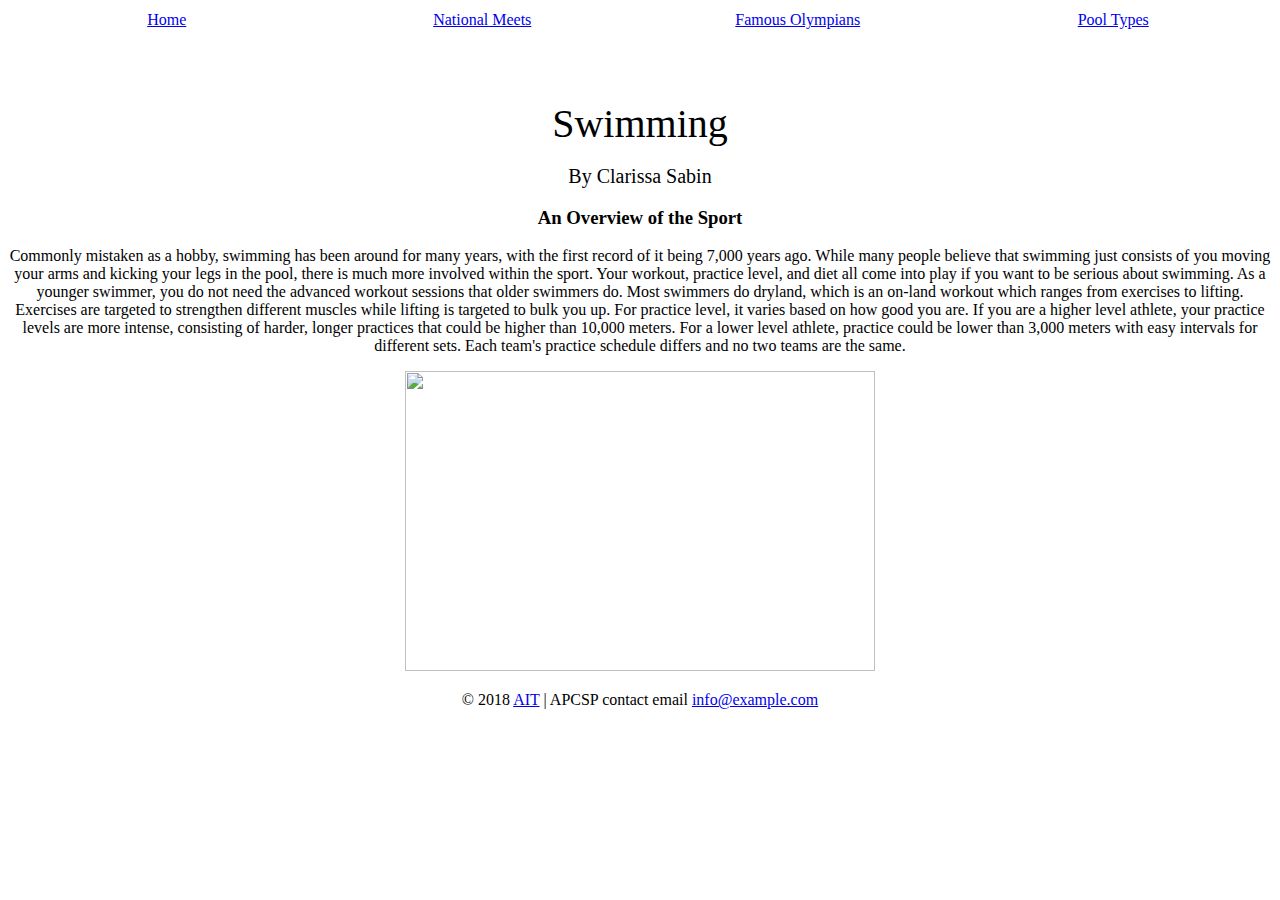
==== index.html @ e7749bc6 "Update index.html" ====
<!DOCTYPE html>
 <html>
  <head>
    <table border="0" style="width:100%">
      <tr>
        <td id="home" width="100" align="center"><a href="index.html">Home</a></td>
        <td id="page1" width="100" align="center"><a href="subtopic1.html">National Meets</a></td>
        <td id="page2" width="100" align="center"><a href="subtopic2.html">Famous Olympians</a></td>
        <td id="page3" width="100" align="center"><a href="subtopic3.html">Pool Types</a></td>
      </tr>
    </table>
    <title>SWIMMING: A SPORT, NOT A HOBBY</title>
    <link rel="stylesheet" href="styles/homepage.css">
  </head>
      </body>
      </body>
    <div align="center">
      <p>
        <br/>
        <br/>
        <style>
      div.a {
        font-size: 40px;
      }
      div.b {
        font-size: 20px;
      }
        p.thick {
          font-weight: bold;
        }
        </style>
      <div class="a">Swimming</div>
  <br/>
  <div class="b">By Clarissa Sabin</div>
</p>
<h3><p class="thick">An Overview of the Sport</p></h3>
      <div align="center">
      <p id="def">Commonly mistaken as a hobby, swimming has been around for many years, with the
      first record of it being 7,000 years ago. While many people believe that swimming just
      consists of you moving your arms and kicking your legs in the pool, there is much more
      involved within the sport. Your workout, practice level, and diet all come into play
      if you want to be serious about swimming. As a younger swimmer, you do not need the
      advanced workout sessions that older swimmers do. Most swimmers do dryland, which is an on-land workout
      which ranges from exercises to lifting. Exercises are targeted to strengthen different muscles
      while lifting is targeted to bulk you up. For practice level, it varies based on how good you are.
      If you are a higher level athlete, your practice levels are more intense, consisting
      of harder, longer practices that could be higher than 10,000 meters. For a lower level athlete,
      practice could be lower than 3,000 meters with easy intervals for different sets. Each team's practice
      schedule differs and no two teams are the same.</p>
    </div>
    <p>
        <center>
        <img src="https://swimmingworld.azureedge.net/news/wp-content/uploads/2016/06/venue-bacstroke-2016-o-trials-2002-720x500.jpg" width="470px" height="300px" id="imageshadow"></img>
      </p>
  </body>
      <footer>
  <p>
    © 2018 <a class="footer" href="https://www.ucvts.tec.nj.us/domain/16#calendar4326/20181011/month">AIT</a> | APCSP contact email <a class="footer" href="mailto: info@example.com">info@example.com</a>
  </p>
</footer>
</html>
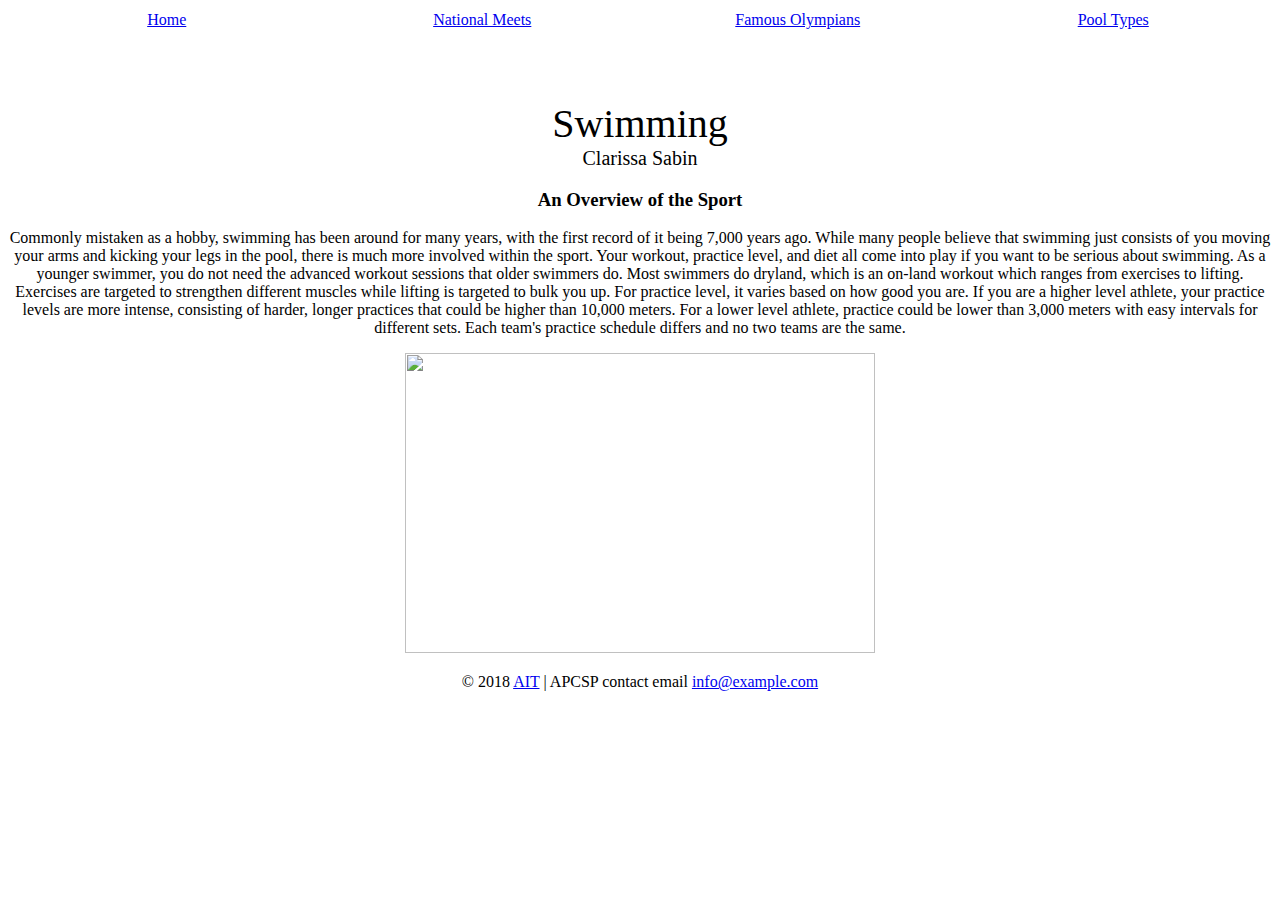
==== commit 5730d153: "Update index.html" ====
--- a/index.html
+++ b/index.html
@@ -30,8 +30,7 @@
         }
         </style>
       <div class="a">Swimming</div>
-  <br/>
-  <div class="b">By Clarissa Sabin</div>
+  <div class="b"> Clarissa Sabin</div>
 </p>
 <h3><p class="thick">An Overview of the Sport</p></h3>
       <div align="center">
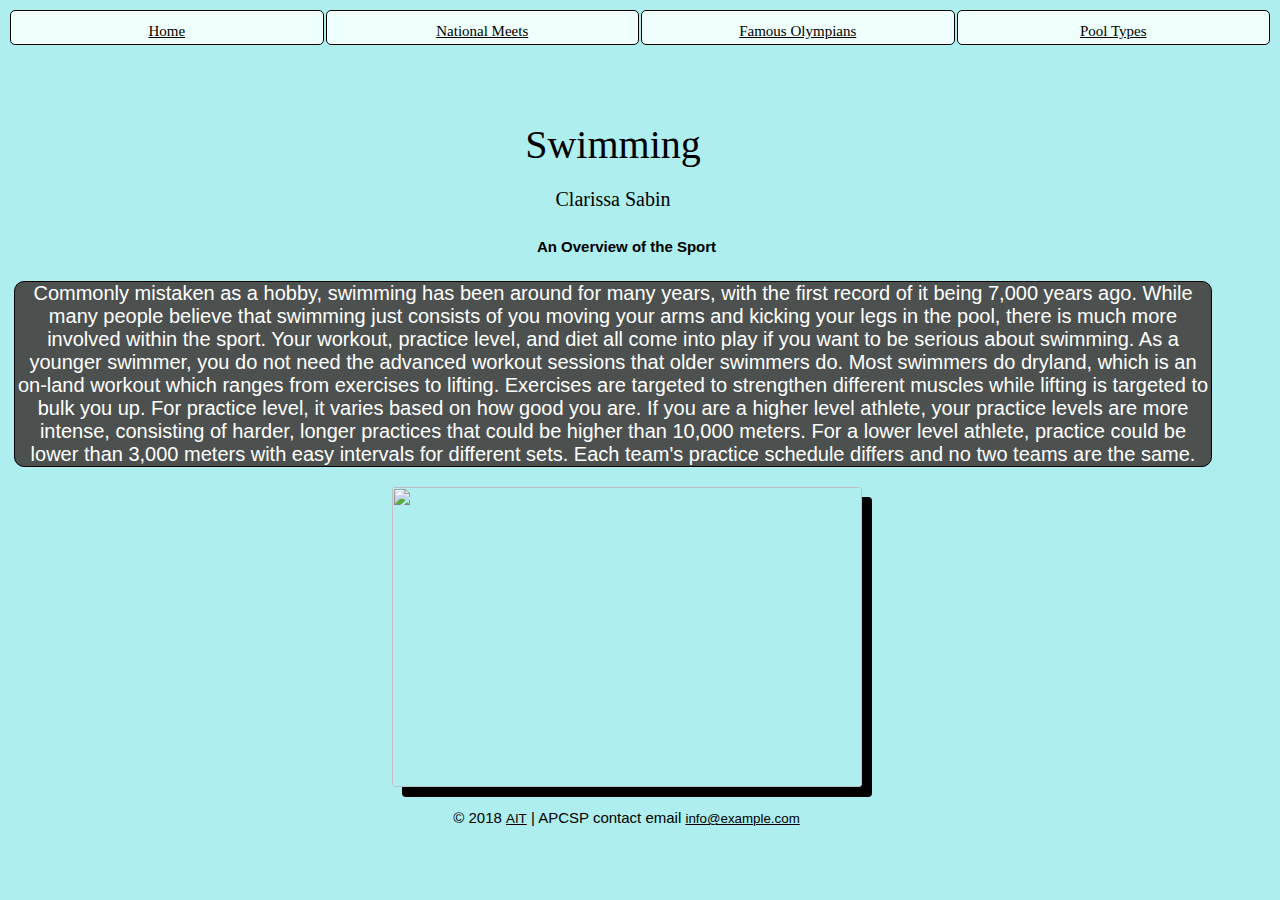
==== commit 48426105: "Update index.html" ====
--- a/index.html
+++ b/index.html
@@ -10,7 +10,7 @@
       </tr>
     </table>
     <title>SWIMMING: A SPORT, NOT A HOBBY</title>
-    <link rel="stylesheet" href="styles/homepage.css">
+    <link rel="stylesheet" href="styles.css/homepage.css">
   </head>
       </body>
       </body>
--- a/styles.css/homepage.css
+++ b/styles.css/homepage.css
@@ -0,0 +1,210 @@
+body {
+  background-color: #AFEEEE;
+}
+* {
+  font-size: 20pt;
+}
+
+span {
+  background-color: yellow;
+}
+
+p {
+  font-family: Arial;
+  font-size: 15px;
+  text-align: center
+}
+
+img {
+  border: 5px;
+  border-radius: 4px;
+}
+
+table.highlight {
+  background-color: space gray;
+}
+
+p.border {
+  border-top: 10px solid crimson red;
+  border-right: 8px solid crimson red;
+  border-bottom: 10px solid crimson red;
+  border-left: 8px solid crimson red;
+}
+
+#border {
+  border: 5px solid darkblue;
+}
+
+#underline {
+  text-decoration: underline wavy gray;
+}
+
+* [lang^=en] {
+  background-color: ocean blue;
+}
+
+#imageshadow {
+  box-shadow: 10px 10px;
+}
+
+p.font {
+  font-style: italic;
+  text-align: center;
+}
+
+*h1 {
+  color: red;
+}
+
+div {
+    margin-top: 20px;
+    margin-bottom: 20px;
+    margin-right: 30px;
+    margin-left: 3px;
+}
+a{
+  color: black;
+  font-size: 15px;
+}
+
+a:hover {
+color: cadet blue;
+}
+
+ol > li {
+  font-style: normal;
+  list-style: none;
+}
+
+h2 + p {
+  font-size: 20px;
+}
+
+h3 ~ p {
+  font-family:
+}
+
+ul > li {
+  font-weight: bold;
+  list-style: none;
+}
+
+#rcorners1 {
+    border-radius: 25px;
+    padding: 20px;
+    width: 200px;
+    height: 150px;
+}
+
+table {
+   width: 80%;
+}
+
+th, td {
+   padding: 5px 5x 5x 5x;
+}
+
+th {
+   border-bottom: 2px solid #111111;
+   border-top: 1px solid #999999;
+   text-align: center;
+   text-transform: uppercase;
+}
+.footer {
+  font-size: 10pt;
+  color: black;
+}
+.footer:hover{
+  color: blue;
+  font-size:15pt;
+}
+#def {
+  font-size: 15pt;
+  border-collapse: collapse;
+  border: 1px solid black;
+  color: white;
+  border-radius: 10px;
+  background-color: #4c5150;
+}
+#home {
+  border-collapse: collapse;
+  border: 1px solid black;
+  color: black;
+  border-radius: 5px;
+  background-color: #effffb;
+}
+#page1 {
+  border-collapse: collapse;
+  border: 1px solid black;
+  color: black;
+  border-radius: 5px;
+  background-color: #effffb;
+}
+#page2 {
+  border-collapse: collapse;
+  border: 1px solid black;
+  color: black;
+  border-radius: 5px;
+  background-color: #effffb;
+}
+#page3 {
+  border-collapse: collapse;
+  border: 1px solid black;
+  color: black;
+  border-radius: 5px;
+  background-color: #effffb;
+}
+img[src="Images/2000px-Red_star.svg.png"] {
+  height: 10px;
+  width: 10px;
+}
+#moreinfo {
+  font-size: 10pt;
+  color: black;
+}
+#moreinfo:hover{
+  color: blue;
+}
+.border {
+  border-collapse: collapse;
+  border: 1px solid black;
+  color: black;
+  border-radius: 5px;
+  background-color: #effffb;
+}
+img[src="Images/rs-michael-phelps-7ffe00e9-e0c3-4778-bf12-8559af505182.jpg"]{
+   width: 430px;
+   height: 280px;
+   display: block;
+   margin-left: auto;
+   margin-right: auto;
+   width: 50%;
+}
+img[src="Images/soni_rebecca_080212_600x375.jpg"]{
+  width: 430px;
+  height: 280px;
+  display: block;
+  margin-left: auto;
+  margin-right: auto;
+  width: 50%;
+}
+img[src="Images/1303longcourseswimming740.jpg"]{
+  width: 430px;
+  height: 280px;
+  display: block;
+  margin-left: auto;
+  margin-right: auto;
+  width: 50%;
+}
+h4 p {
+  font-weight: normal;
+  font-size: 20px;
+}
+img[src="Images/Short-Course-Competition-Pool-23583381686-720x500.jpg"]{
+  width: 430px;
+  height: 260px;
+  display: block;
+  margin-left: auto;
+  margin-right: auto;
+  width: 50%;
+}
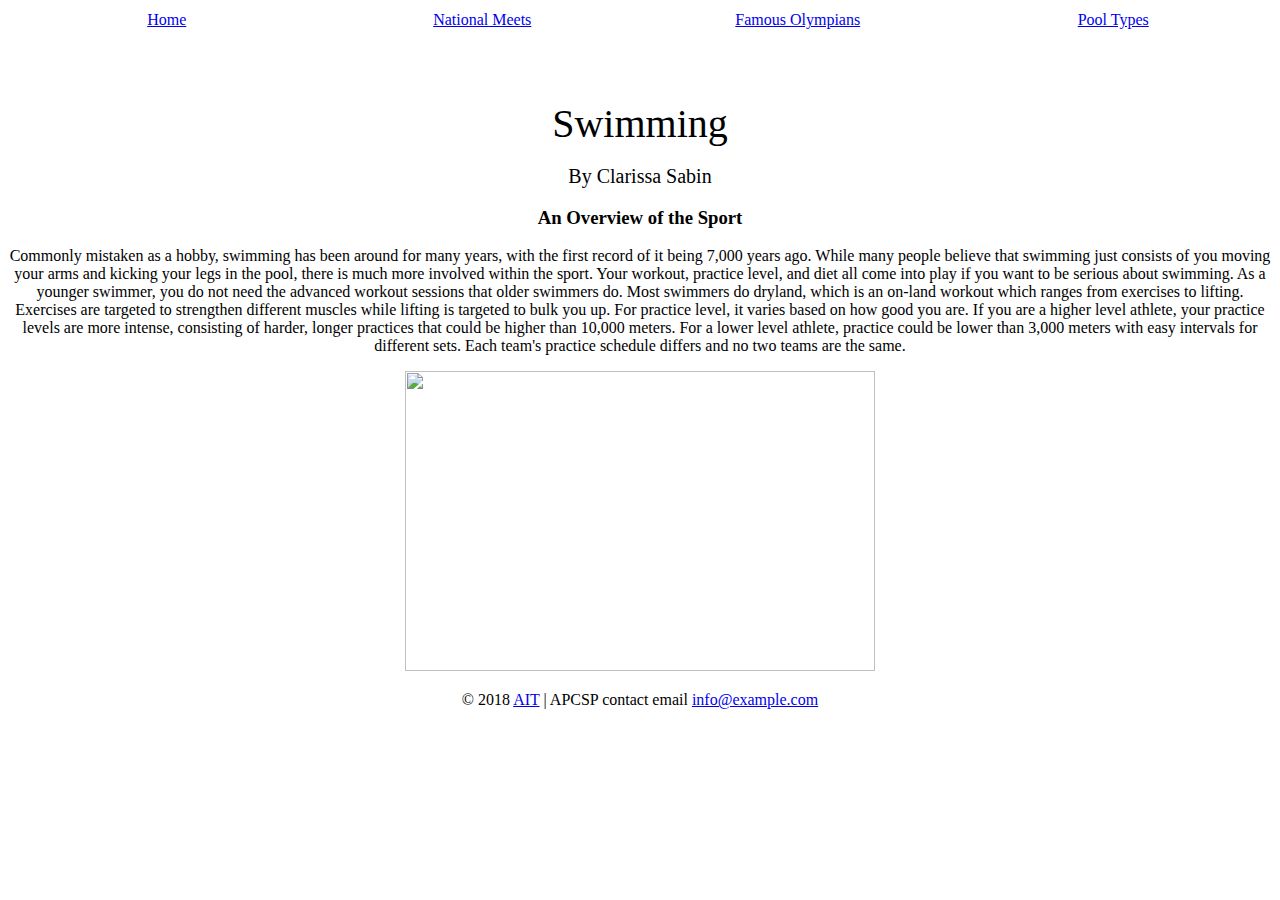
==== commit d06475f5: "Add files via upload" ====
--- a/index.html
+++ b/index.html
@@ -1,60 +1,62 @@
-<!DOCTYPE html>
- <html>
-  <head>
-    <table border="0" style="width:100%">
-      <tr>
-        <td id="home" width="100" align="center"><a href="index.html">Home</a></td>
-        <td id="page1" width="100" align="center"><a href="subtopic1.html">National Meets</a></td>
-        <td id="page2" width="100" align="center"><a href="subtopic2.html">Famous Olympians</a></td>
-        <td id="page3" width="100" align="center"><a href="subtopic3.html">Pool Types</a></td>
-      </tr>
-    </table>
-    <title>SWIMMING: A SPORT, NOT A HOBBY</title>
-    <link rel="stylesheet" href="styles.css/homepage.css">
-  </head>
-      </body>
-      </body>
-    <div align="center">
-      <p>
-        <br/>
-        <br/>
-        <style>
-      div.a {
-        font-size: 40px;
-      }
-      div.b {
-        font-size: 20px;
-      }
-        p.thick {
-          font-weight: bold;
-        }
-        </style>
-      <div class="a">Swimming</div>
-  <div class="b"> Clarissa Sabin</div>
-</p>
-<h3><p class="thick">An Overview of the Sport</p></h3>
-      <div align="center">
-      <p id="def">Commonly mistaken as a hobby, swimming has been around for many years, with the
-      first record of it being 7,000 years ago. While many people believe that swimming just
-      consists of you moving your arms and kicking your legs in the pool, there is much more
-      involved within the sport. Your workout, practice level, and diet all come into play
-      if you want to be serious about swimming. As a younger swimmer, you do not need the
-      advanced workout sessions that older swimmers do. Most swimmers do dryland, which is an on-land workout
-      which ranges from exercises to lifting. Exercises are targeted to strengthen different muscles
-      while lifting is targeted to bulk you up. For practice level, it varies based on how good you are.
-      If you are a higher level athlete, your practice levels are more intense, consisting
-      of harder, longer practices that could be higher than 10,000 meters. For a lower level athlete,
-      practice could be lower than 3,000 meters with easy intervals for different sets. Each team's practice
-      schedule differs and no two teams are the same.</p>
-    </div>
-    <p>
-        <center>
-        <img src="https://swimmingworld.azureedge.net/news/wp-content/uploads/2016/06/venue-bacstroke-2016-o-trials-2002-720x500.jpg" width="470px" height="300px" id="imageshadow"></img>
-      </p>
-  </body>
-      <footer>
-  <p>
-    © 2018 <a class="footer" href="https://www.ucvts.tec.nj.us/domain/16#calendar4326/20181011/month">AIT</a> | APCSP contact email <a class="footer" href="mailto: info@example.com">info@example.com</a>
-  </p>
-</footer>
-</html>
+<!DOCTYPE html>
+
+<html>
+  <head>
+    <table border="0" style="width:100%">
+      <tr>
+        <td id="home" width="100" align="center"><a href="index.html">Home</a></td>
+        <td id="page1" width="100" align="center"><a href="subtopic1.html">National Meets</a></td>
+        <td id="page2" width="100" align="center"><a href="subtopic2.html">Famous Olympians</a></td>
+        <td id="page3" width="100" align="center"><a href="subtopic3.html">Pool Types</a></td>
+      </tr>
+    </table>
+    <title>SWIMMING: A SPORT, NOT A HOBBY</title>
+    <link rel="stylesheet" href="styles/homepage.css">
+  </head>
+      </body>
+      </body>
+    <div align="center">
+      <p>
+        <br/>
+        <br/>
+        <style>
+      div.a {
+        font-size: 40px;
+      }
+      div.b {
+        font-size: 20px;
+      }
+        p.thick {
+          font-weight: bold;
+        }
+        </style>
+      <div class="a">Swimming</div>
+  <br/>
+  <div class="b">By Clarissa Sabin</div>
+</p>
+<h3><p class="thick">An Overview of the Sport</p></h3>
+      <div align="center">
+      <p id="def">Commonly mistaken as a hobby, swimming has been around for many years, with the
+      first record of it being 7,000 years ago. While many people believe that swimming just
+      consists of you moving your arms and kicking your legs in the pool, there is much more
+      involved within the sport. Your workout, practice level, and diet all come into play
+      if you want to be serious about swimming. As a younger swimmer, you do not need the
+      advanced workout sessions that older swimmers do. Most swimmers do dryland, which is an on-land workout
+      which ranges from exercises to lifting. Exercises are targeted to strengthen different muscles
+      while lifting is targeted to bulk you up. For practice level, it varies based on how good you are.
+      If you are a higher level athlete, your practice levels are more intense, consisting
+      of harder, longer practices that could be higher than 10,000 meters. For a lower level athlete,
+      practice could be lower than 3,000 meters with easy intervals for different sets. Each team's practice
+      schedule differs and no two teams are the same.</p>
+    </div>
+    <p>
+        <center>
+        <img src="https://swimmingworld.azureedge.net/news/wp-content/uploads/2016/06/venue-bacstroke-2016-o-trials-2002-720x500.jpg" width="470px" height="300px" id="imageshadow"></img>
+      </p>
+  </body>
+      <footer>
+  <p>
+    © 2018 <a class="footer" href="https://www.ucvts.tec.nj.us/domain/16#calendar4326/20181011/month">AIT</a> | APCSP contact email <a class="footer" href="mailto: info@example.com">info@example.com</a>
+  </p>
+</footer>
+</html>
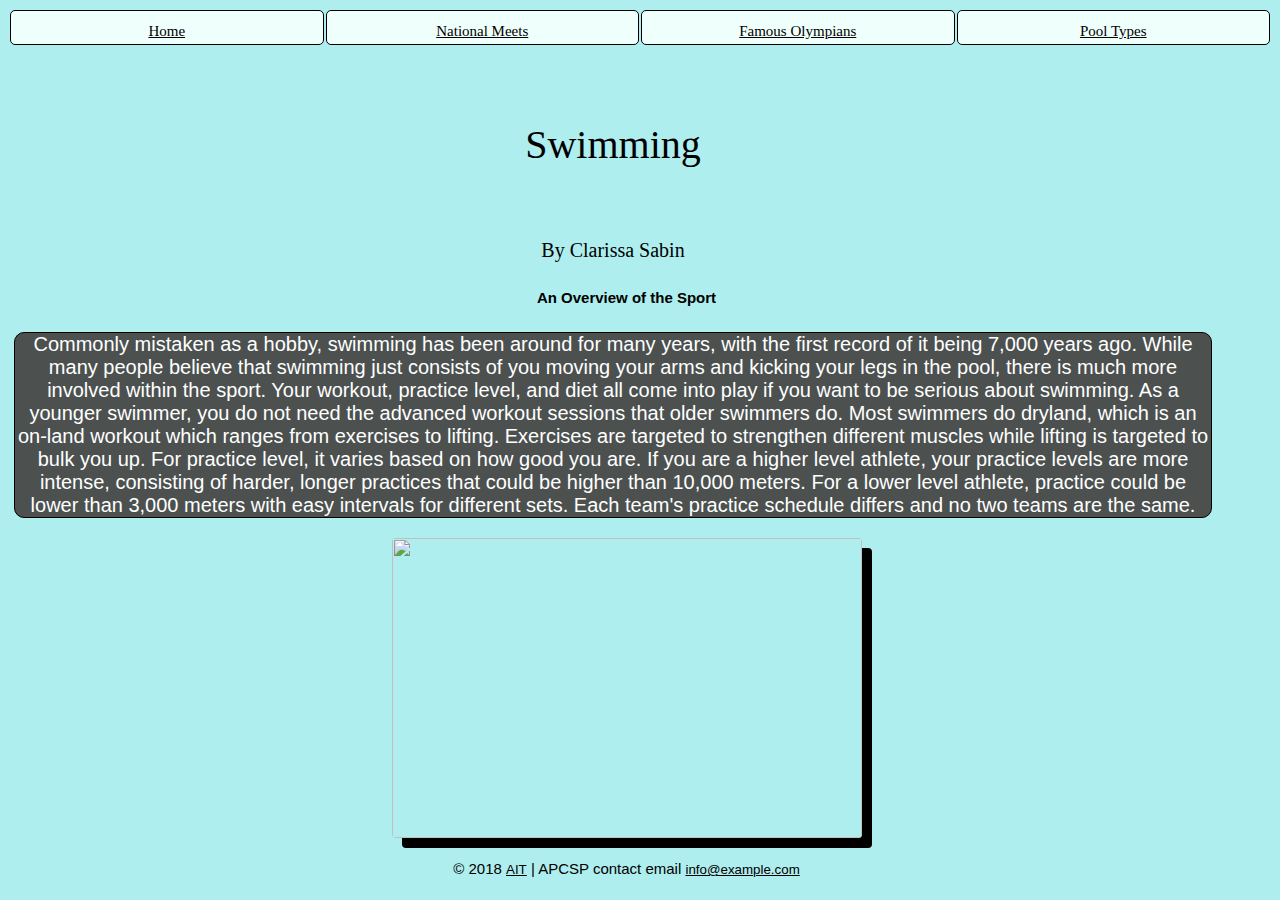
==== commit 317f3f3e: "Update index.html" ====
--- a/index.html
+++ b/index.html
@@ -11,7 +11,7 @@
       </tr>
     </table>
     <title>SWIMMING: A SPORT, NOT A HOBBY</title>
-    <link rel="stylesheet" href="styles/homepage.css">
+    <link rel="stylesheet" href="styles.css/homepage.css">
   </head>
       </body>
       </body>
--- a/styles.css/homepage.css
+++ b/styles.css/homepage.css
@@ -0,0 +1,210 @@
+body {
+  background-color: #AFEEEE;
+}
+* {
+  font-size: 20pt;
+}
+
+span {
+  background-color: yellow;
+}
+
+p {
+  font-family: Arial;
+  font-size: 15px;
+  text-align: center
+}
+
+img {
+  border: 5px;
+  border-radius: 4px;
+}
+
+table.highlight {
+  background-color: space gray;
+}
+
+p.border {
+  border-top: 10px solid crimson red;
+  border-right: 8px solid crimson red;
+  border-bottom: 10px solid crimson red;
+  border-left: 8px solid crimson red;
+}
+
+#border {
+  border: 5px solid darkblue;
+}
+
+#underline {
+  text-decoration: underline wavy gray;
+}
+
+* [lang^=en] {
+  background-color: ocean blue;
+}
+
+#imageshadow {
+  box-shadow: 10px 10px;
+}
+
+p.font {
+  font-style: italic;
+  text-align: center;
+}
+
+*h1 {
+  color: red;
+}
+
+div {
+    margin-top: 20px;
+    margin-bottom: 20px;
+    margin-right: 30px;
+    margin-left: 3px;
+}
+a{
+  color: black;
+  font-size: 15px;
+}
+
+a:hover {
+color: cadet blue;
+}
+
+ol > li {
+  font-style: normal;
+  list-style: none;
+}
+
+h2 + p {
+  font-size: 20px;
+}
+
+h3 ~ p {
+  font-family:
+}
+
+ul > li {
+  font-weight: bold;
+  list-style: none;
+}
+
+#rcorners1 {
+    border-radius: 25px;
+    padding: 20px;
+    width: 200px;
+    height: 150px;
+}
+
+table {
+   width: 80%;
+}
+
+th, td {
+   padding: 5px 5x 5x 5x;
+}
+
+th {
+   border-bottom: 2px solid #111111;
+   border-top: 1px solid #999999;
+   text-align: center;
+   text-transform: uppercase;
+}
+.footer {
+  font-size: 10pt;
+  color: black;
+}
+.footer:hover{
+  color: blue;
+  font-size:15pt;
+}
+#def {
+  font-size: 15pt;
+  border-collapse: collapse;
+  border: 1px solid black;
+  color: white;
+  border-radius: 10px;
+  background-color: #4c5150;
+}
+#home {
+  border-collapse: collapse;
+  border: 1px solid black;
+  color: black;
+  border-radius: 5px;
+  background-color: #effffb;
+}
+#page1 {
+  border-collapse: collapse;
+  border: 1px solid black;
+  color: black;
+  border-radius: 5px;
+  background-color: #effffb;
+}
+#page2 {
+  border-collapse: collapse;
+  border: 1px solid black;
+  color: black;
+  border-radius: 5px;
+  background-color: #effffb;
+}
+#page3 {
+  border-collapse: collapse;
+  border: 1px solid black;
+  color: black;
+  border-radius: 5px;
+  background-color: #effffb;
+}
+img[src="Images/2000px-Red_star.svg.png"] {
+  height: 10px;
+  width: 10px;
+}
+#moreinfo {
+  font-size: 10pt;
+  color: black;
+}
+#moreinfo:hover{
+  color: blue;
+}
+.border {
+  border-collapse: collapse;
+  border: 1px solid black;
+  color: black;
+  border-radius: 5px;
+  background-color: #effffb;
+}
+img[src="Images/rs-michael-phelps-7ffe00e9-e0c3-4778-bf12-8559af505182.jpg"]{
+   width: 350px;
+   height: 280px;
+   display: block;
+   margin-left: auto;
+   margin-right: auto;
+   width: 50%;
+}
+img[src="Images/soni_rebecca_080212_600x375.jpg"]{
+  width: 350px;
+  height: 280px;
+  display: block;
+  margin-left: auto;
+  margin-right: auto;
+  width: 50%;
+}
+img[src="Images/1303longcourseswimming740.jpg"]{
+  width: 430px;
+  height: 280px;
+  display: block;
+  margin-left: auto;
+  margin-right: auto;
+  width: 50%;
+}
+h4 p {
+  font-weight: normal;
+  font-size: 20px;
+}
+img[src="Images/Short-Course-Competition-Pool-23583381686-720x500.jpg"]{
+  width: 430px;
+  height: 260px;
+  display: block;
+  margin-left: auto;
+  margin-right: auto;
+  width: 50%;
+}
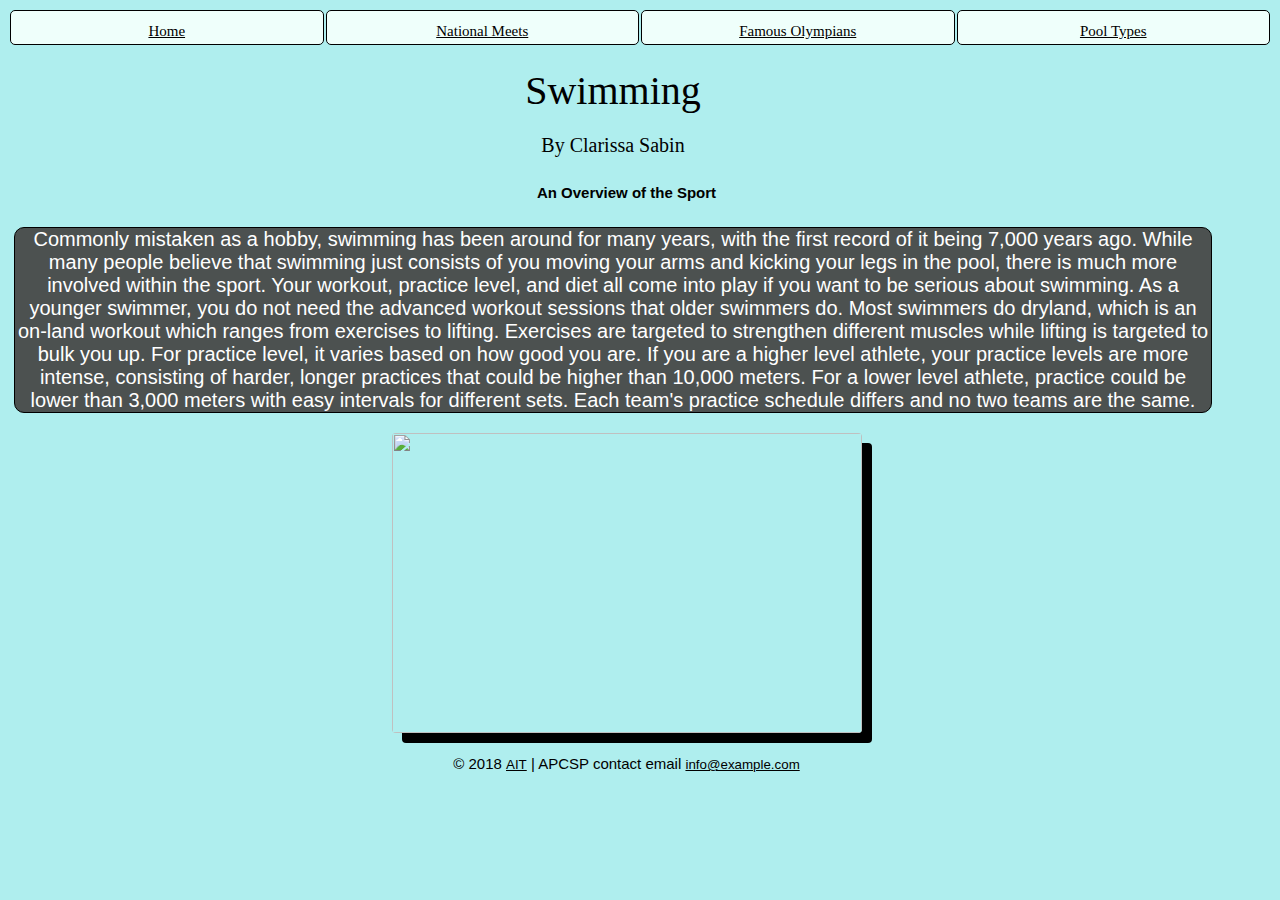
==== commit 1cdf7698: "Update index.html" ====
--- a/index.html
+++ b/index.html
@@ -2,6 +2,7 @@
 
 <html>
   <head>
+    <link rel="stylesheet" href="styles.css/homepage.css">
     <table border="0" style="width:100%">
       <tr>
         <td id="home" width="100" align="center"><a href="index.html">Home</a></td>
@@ -11,14 +12,11 @@
       </tr>
     </table>
     <title>SWIMMING: A SPORT, NOT A HOBBY</title>
-    <link rel="stylesheet" href="styles.css/homepage.css">
   </head>
       </body>
       </body>
     <div align="center">
       <p>
-        <br/>
-        <br/>
         <style>
       div.a {
         font-size: 40px;
@@ -31,7 +29,6 @@
         }
         </style>
       <div class="a">Swimming</div>
-  <br/>
   <div class="b">By Clarissa Sabin</div>
 </p>
 <h3><p class="thick">An Overview of the Sport</p></h3>
